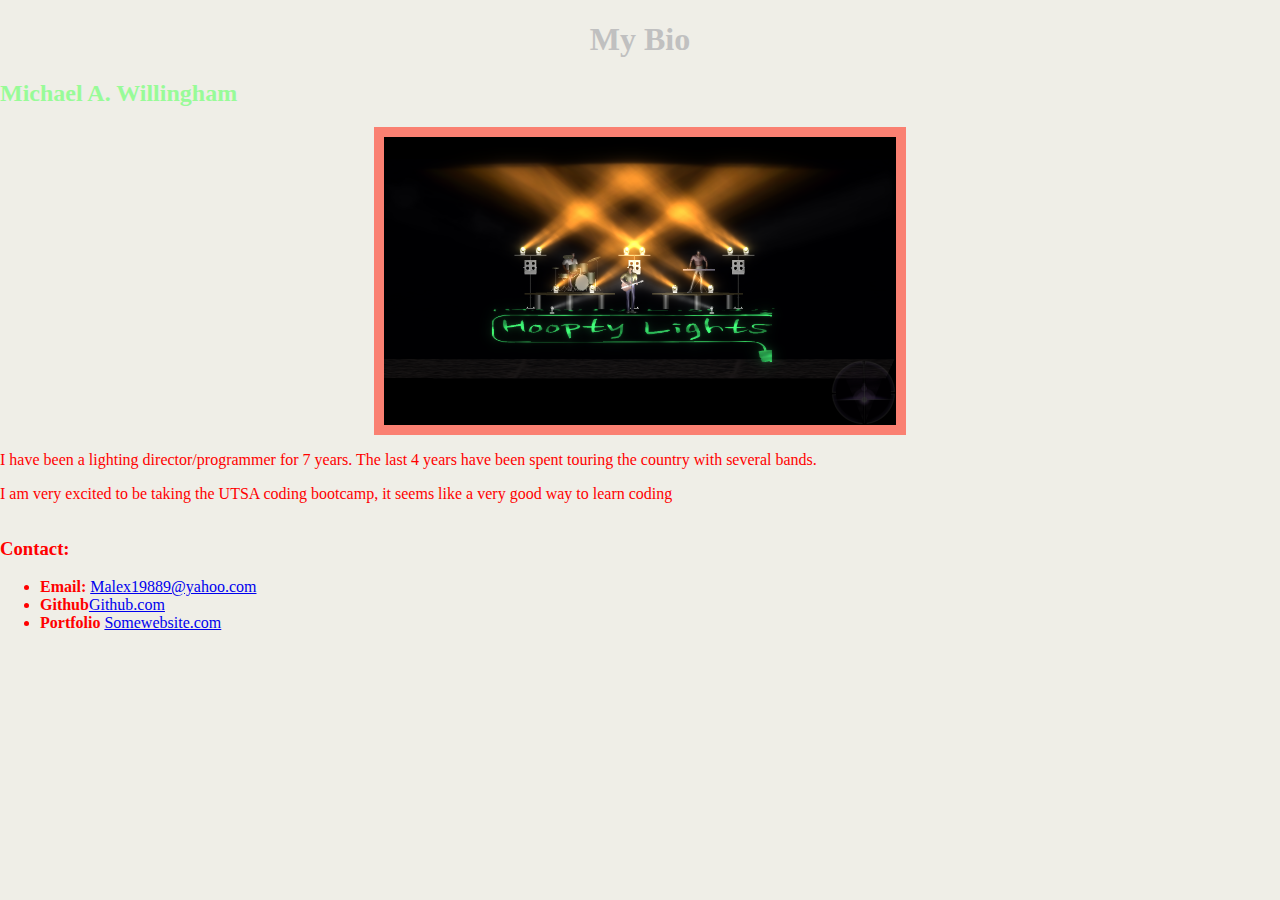
==== index.html @ 1d23a8c0 "adding bio html, css, img" ====
<!DOCTYPE html>
<html lang="en">
<head>
    <meta charset="UTF-8">
    <meta name="viewport" content="width=device-width, initial-scale=1.0">
    <title>My Bio</title>
    <link rel="stylesheet" type="text/css" href="style.css">
</head>

<body>
   <header> 
       <h1>My Bio</h1>
    </header>
   
    <div class="container">
        <h2>Michael A. Willingham</h2>
    
        <img id="biopic"src="2018-05-21 (26).png" alt="Lighting">
   
        <main id="main-bio">
            <p>I have been a lighting director/programmer for 7 years. The last 4 years have been spent touring the country with several bands.</p>
            <p>I am very excited to be taking the UTSA coding bootcamp, it seems like a very good way to learn coding</p>
        </main>
    </div>
    
    <div id="contact">
        <h3>Contact:</h3>
        <ul>
            <li><strong>Email:</strong> <a href="malex19889@yahoo.com">Malex19889@yahoo.com</a></li>
            <li><strong>Github</strong><a href="#">Github.com</a></li>
            <li><strong>Portfolio</strong> <a href="#">Somewebsite.com</a></li>
        </ul>
    </div>
</body>
</html>
---- style.css ----
body{
    background-color: #efeee7;  
    color: #333333;
    font-family: Georgia, 'Times New Roman', Times, serif;
    margin: 0%;
    padding: 0%;
}
#biopic{
   border-style: solid;
   border-color: salmon;
   border-width: 10px;
   max-width: 40%;
   display: block;
   margin-left: auto;
   margin-right: auto;
   width: 50%;
}

.container{
    color: aquamarine;
}

h1{
    color: silver;
    text-align: center;
}

h2{
    color: palegreen;
}

#main-bio{
    color: red;
    border-style: solid;
    border: black;
    display: inline-block: 250px;
    
}

#contact{
    display: inline-block;
    color: red;
}
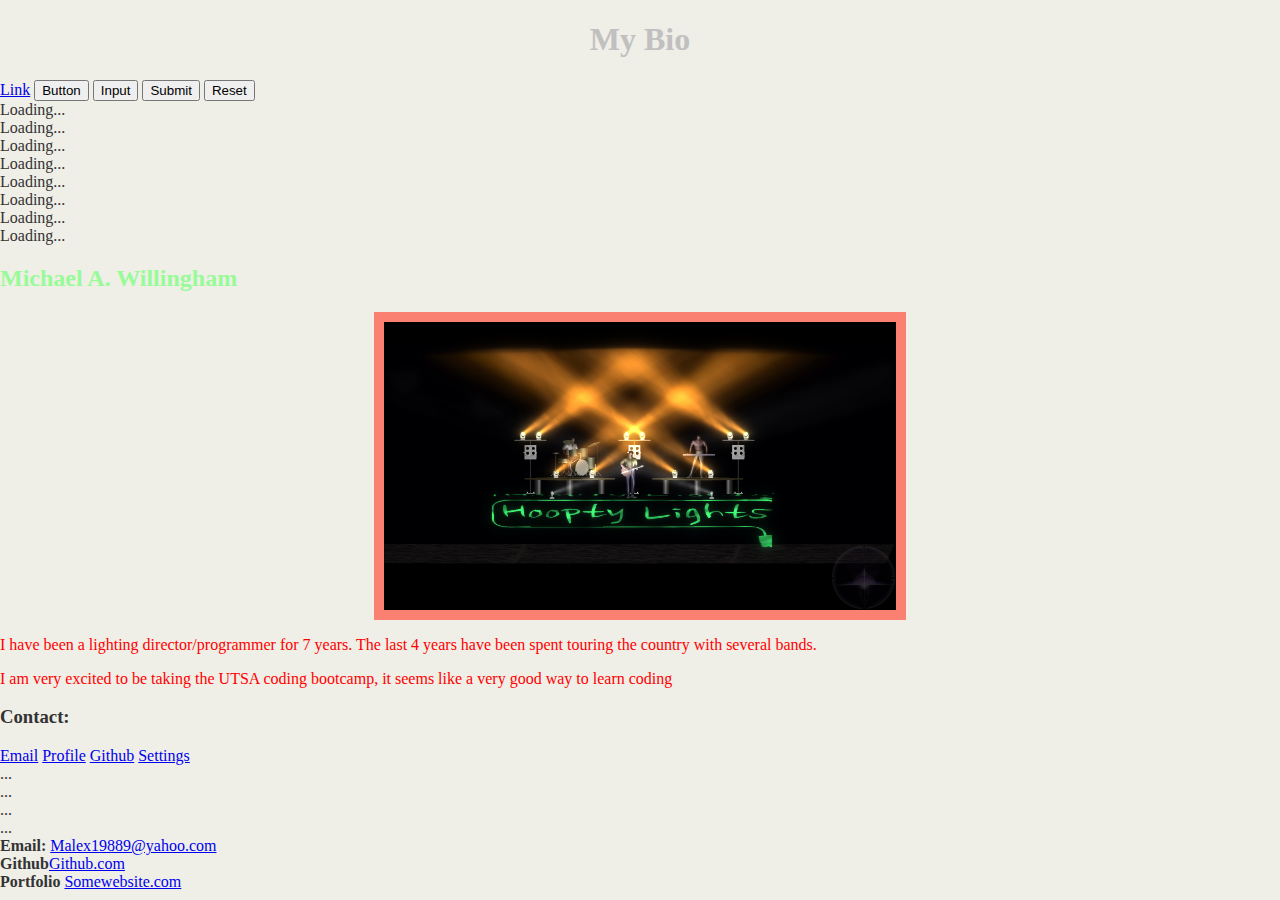
==== commit 0112a598: "added section tag and footer tags" ====
--- a/index.html
+++ b/index.html
@@ -5,12 +5,44 @@
     <meta name="viewport" content="width=device-width, initial-scale=1.0">
     <title>My Bio</title>
     <link rel="stylesheet" type="text/css" href="style.css">
+    <link rel="stylesheet" href="https://stackpath.bootstrapcdn.com/bootstrap/4.5.0/css/bootstrap.min.css" integrity="sha384-9aIt2nRpC12Uk9gS9baDl411NQApFmC26EwAOH8WgZl5MYYxFfc+NcPb1dKGj7Sk" crossorigin="anonymous">
 </head>
 
 <body>
    <header> 
        <h1>My Bio</h1>
-    </header>
+    </header>      
+    <!-- bootstrap demo -->
+    <a class="btn btn-primary" href="#" role="button">Link</a>
+    <button class="btn btn-primary" type="submit">Button</button>
+    <input class="btn btn-primary" type="button" value="Input">
+    <input class="btn btn-primary" type="submit" value="Submit">
+    <input class="btn btn-primary" type="reset" value="Reset">    
+    
+    <div class="spinner-border text-primary" role="status">
+        <span class="sr-only">Loading...</span>
+      </div>
+      <div class="spinner-border text-secondary" role="status">
+        <span class="sr-only">Loading...</span>
+      </div>
+      <div class="spinner-border text-success" role="status">
+        <span class="sr-only">Loading...</span>
+      </div>
+      <div class="spinner-border text-danger" role="status">
+        <span class="sr-only">Loading...</span>
+      </div>
+      <div class="spinner-border text-warning" role="status">
+        <span class="sr-only">Loading...</span>
+      </div>
+      <div class="spinner-border text-info" role="status">
+        <span class="sr-only">Loading...</span>
+      </div>
+      <div class="spinner-border text-light" role="status">
+        <span class="sr-only">Loading...</span>
+      </div>
+      <div class="spinner-border text-dark" role="status">
+        <span class="sr-only">Loading...</span>
+      </div>
    
     <div class="container">
         <h2>Michael A. Willingham</h2>
@@ -22,10 +54,26 @@
             <p>I am very excited to be taking the UTSA coding bootcamp, it seems like a very good way to learn coding</p>
         </main>
     </div>
-    
-    <div id="contact">
-        <h3>Contact:</h3>
-        <ul>
+    <h3>Contact:</h3>
+    <!-- bootsrap demo -->
+    <div class="row">
+        <div class="col-4">
+          <div class="list-group" id="list-tab" role="tablist">
+            <a class="list-group-item list-group-item-action active" id="list-home-list" data-toggle="list" href="#list-home" role="tab" aria-controls="home">Email</a>
+            <a class="list-group-item list-group-item-action" id="list-profile-list" data-toggle="list" href="#list-profile" role="tab" aria-controls="profile">Profile</a>
+            <a class="list-group-item list-group-item-action" id="list-messages-list" data-toggle="list" href="#list-messages" role="tab" aria-controls="messages">Github</a>
+            <a class="list-group-item list-group-item-action" id="list-settings-list" data-toggle="list" href="#list-settings" role="tab" aria-controls="settings">Settings</a>
+          </div>
+        </div>
+        <div class="col-8">
+          <div class="tab-content" id="nav-tabContent">
+            <div class="tab-pane fade show active" id="list-home" role="tabpanel" aria-labelledby="list-home-list">...</div>
+            <div class="tab-pane fade" id="list-profile" role="tabpanel" aria-labelledby="list-profile-list">...</div>
+            <div class="tab-pane fade" id="list-messages" role="tabpanel" aria-labelledby="list-messages-list">...</div>
+            <div class="tab-pane fade" id="list-settings" role="tabpanel" aria-labelledby="list-settings-list">...</div>
+          </div>
+        </div>
+      </div>
             <li><strong>Email:</strong> <a href="malex19889@yahoo.com">Malex19889@yahoo.com</a></li>
             <li><strong>Github</strong><a href="#">Github.com</a></li>
             <li><strong>Portfolio</strong> <a href="#">Somewebsite.com</a></li>
--- a/style.css
+++ b/style.css
@@ -40,4 +40,8 @@
 #contact{
     display: inline-block;
     color: red;
+}
+
+.btn {
+    text-align: center;
 }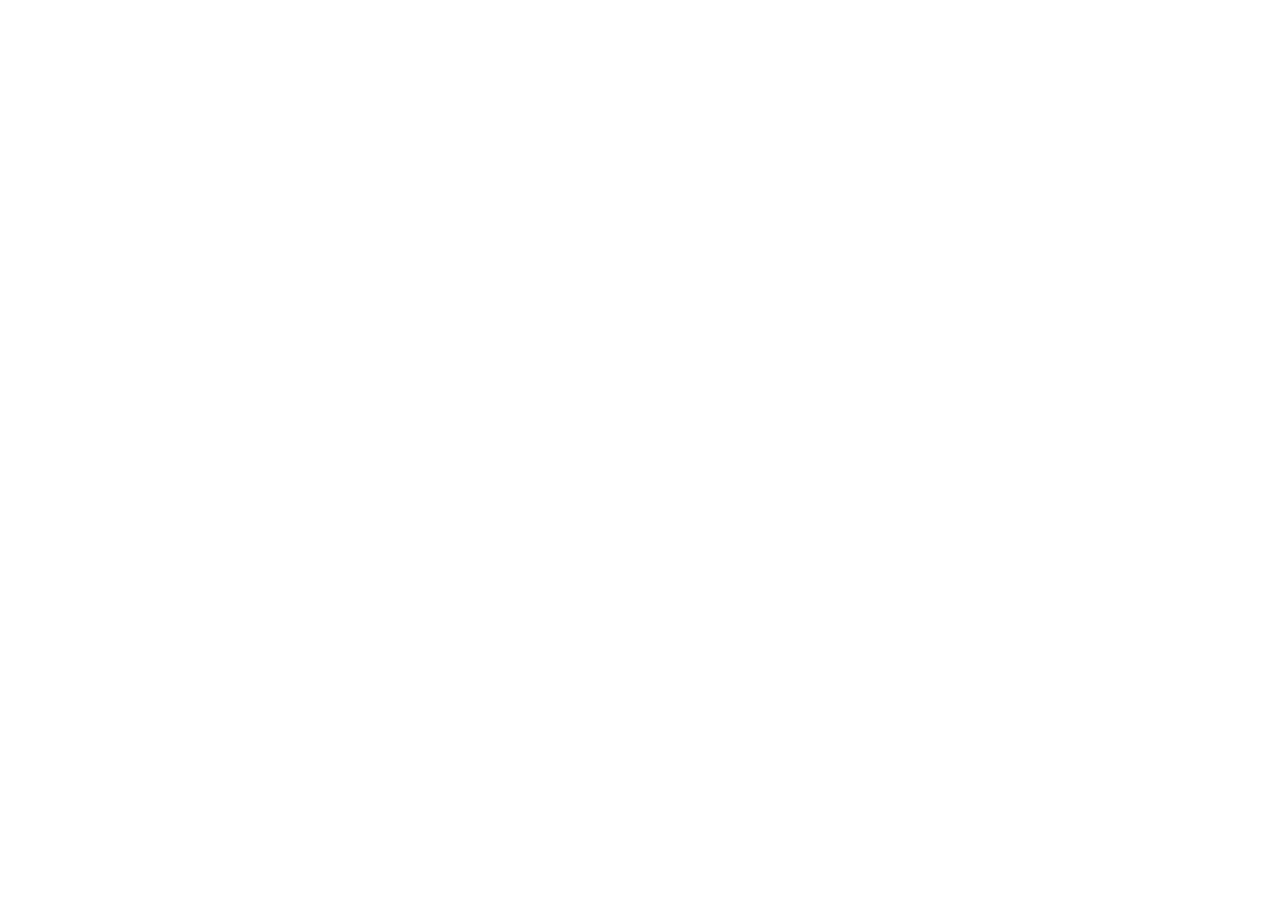
==== commit aa65fa81: "adding blank htm to repo" ====
--- a/index.html
+++ b/index.html
@@ -3,81 +3,9 @@
 <head>
     <meta charset="UTF-8">
     <meta name="viewport" content="width=device-width, initial-scale=1.0">
-    <title>My Bio</title>
-    <link rel="stylesheet" type="text/css" href="style.css">
-    <link rel="stylesheet" href="https://stackpath.bootstrapcdn.com/bootstrap/4.5.0/css/bootstrap.min.css" integrity="sha384-9aIt2nRpC12Uk9gS9baDl411NQApFmC26EwAOH8WgZl5MYYxFfc+NcPb1dKGj7Sk" crossorigin="anonymous">
+    <title>Document</title>
 </head>
-
 <body>
-   <header> 
-       <h1>My Bio</h1>
-    </header>      
-    <!-- bootstrap demo -->
-    <a class="btn btn-primary" href="#" role="button">Link</a>
-    <button class="btn btn-primary" type="submit">Button</button>
-    <input class="btn btn-primary" type="button" value="Input">
-    <input class="btn btn-primary" type="submit" value="Submit">
-    <input class="btn btn-primary" type="reset" value="Reset">    
     
-    <div class="spinner-border text-primary" role="status">
-        <span class="sr-only">Loading...</span>
-      </div>
-      <div class="spinner-border text-secondary" role="status">
-        <span class="sr-only">Loading...</span>
-      </div>
-      <div class="spinner-border text-success" role="status">
-        <span class="sr-only">Loading...</span>
-      </div>
-      <div class="spinner-border text-danger" role="status">
-        <span class="sr-only">Loading...</span>
-      </div>
-      <div class="spinner-border text-warning" role="status">
-        <span class="sr-only">Loading...</span>
-      </div>
-      <div class="spinner-border text-info" role="status">
-        <span class="sr-only">Loading...</span>
-      </div>
-      <div class="spinner-border text-light" role="status">
-        <span class="sr-only">Loading...</span>
-      </div>
-      <div class="spinner-border text-dark" role="status">
-        <span class="sr-only">Loading...</span>
-      </div>
-   
-    <div class="container">
-        <h2>Michael A. Willingham</h2>
-    
-        <img id="biopic"src="2018-05-21 (26).png" alt="Lighting">
-   
-        <main id="main-bio">
-            <p>I have been a lighting director/programmer for 7 years. The last 4 years have been spent touring the country with several bands.</p>
-            <p>I am very excited to be taking the UTSA coding bootcamp, it seems like a very good way to learn coding</p>
-        </main>
-    </div>
-    <h3>Contact:</h3>
-    <!-- bootsrap demo -->
-    <div class="row">
-        <div class="col-4">
-          <div class="list-group" id="list-tab" role="tablist">
-            <a class="list-group-item list-group-item-action active" id="list-home-list" data-toggle="list" href="#list-home" role="tab" aria-controls="home">Email</a>
-            <a class="list-group-item list-group-item-action" id="list-profile-list" data-toggle="list" href="#list-profile" role="tab" aria-controls="profile">Profile</a>
-            <a class="list-group-item list-group-item-action" id="list-messages-list" data-toggle="list" href="#list-messages" role="tab" aria-controls="messages">Github</a>
-            <a class="list-group-item list-group-item-action" id="list-settings-list" data-toggle="list" href="#list-settings" role="tab" aria-controls="settings">Settings</a>
-          </div>
-        </div>
-        <div class="col-8">
-          <div class="tab-content" id="nav-tabContent">
-            <div class="tab-pane fade show active" id="list-home" role="tabpanel" aria-labelledby="list-home-list">...</div>
-            <div class="tab-pane fade" id="list-profile" role="tabpanel" aria-labelledby="list-profile-list">...</div>
-            <div class="tab-pane fade" id="list-messages" role="tabpanel" aria-labelledby="list-messages-list">...</div>
-            <div class="tab-pane fade" id="list-settings" role="tabpanel" aria-labelledby="list-settings-list">...</div>
-          </div>
-        </div>
-      </div>
-            <li><strong>Email:</strong> <a href="malex19889@yahoo.com">Malex19889@yahoo.com</a></li>
-            <li><strong>Github</strong><a href="#">Github.com</a></li>
-            <li><strong>Portfolio</strong> <a href="#">Somewebsite.com</a></li>
-        </ul>
-    </div>
 </body>
 </html>